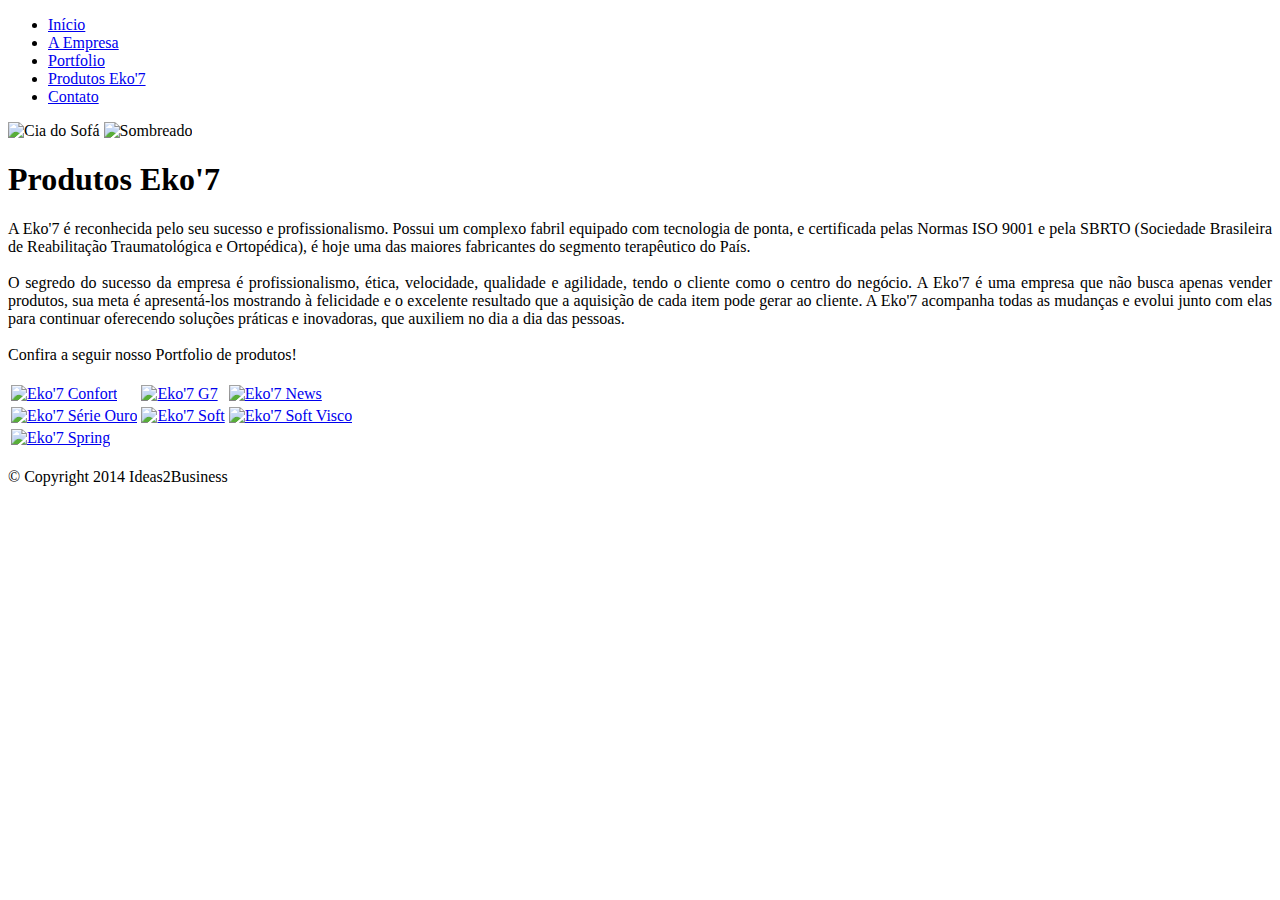
==== Eko7.html @ f5312835 "Menu & Uppercase Letters" ====
﻿<!DOCTYPE html PUBLIC "-//W3C//DTD XHTML 1.0 Transitional//EN" "http://www.w3.org/TR/xhtml1/DTD/xhtml1-transitional.dtd">
<html xmlns="http://www.w3.org/1999/xhtml">

<head>
    <meta http-equiv="Content-Type" content="text/html; charset=utf-8" />
    <title>Cia do Sofá</title>

    <link rel="stylesheet" href="Style/style.css" type="text/css" media="screen" />
	<link rel="stylesheet" href="Scripts/prettyPhoto_3.1.5/css/prettyPhoto.css" type="text/css" media="screen" title="prettyPhoto main stylesheet">
	<script type="text/javascript" async="" src="Scripts/page_script.js" ></script>
	<script src="Scripts/prettyPhoto_3.1.5/js/jquery-1.6.1.min.js" type="text/javascript" charset="utf-8"></script>
	<script src="Scripts/prettyPhoto_3.1.5/js/jquery.prettyPhoto.js" type="text/javascript"></script>
</head>

<body>
    <div class="main_bg">
        <div class="content">

            <!-- MENU -->
            <div class="navigation-wrap">
                <div class="nav-right-corner"></div>
                <ul id="menu-top-navigation" class="sf-menu">
                    <li>
                        <a href="Home.html">Início</a>
                    </li>
                    <li>
                        <a href="Empresa.html">A Empresa</a>
                    </li>
                    <li>
                        <a href="Portfolio.html">Portfolio</a>
                    </li>
                    <li>
                        <a href="Eko7.html">Produtos Eko'7</a>
                    </li>
                    <li>
                        <a href="Contato.html">Contato</a>
                    </li>
                </ul>
                <div class="nav-left-corner"></div>
            </div>
			
			<!-- HEADER -->
            <div class="piecemakerframe">
                <img class="imgBanner" alt="Cia do Sofá" title="Cia do Sofá" src="Style/img/banner.jpg" />
				
				<img alt="Sombreado" title="Sombreado" src="Style/img/shadow-footer-bg.png" />
            </div>
			
        </div>
    </div>

    <div class="body">
		<script type="text/javascript" charset="utf-8">
		  $(document).ready(function(){
			$("a[rel^='prettyPhoto']").prettyPhoto({
				social_tools: false,
				slideshow: 5000,
				autoplay_slideshow: false
			});
		  });
		</script>
	
        <div id="contatoTop" style="text-align: justify;">
            <h1>Produtos Eko'7</h1>
			
            <label>A Eko'7 é reconhecida pelo seu sucesso e profissionalismo. Possui um complexo fabril equipado com tecnologia de ponta, e certificada pelas Normas ISO 9001 e pela SBRTO (Sociedade Brasileira de Reabilitação Traumatológica e Ortopédica), é hoje uma das maiores fabricantes do segmento terapêutico do País. 
			<br /><br />
			O segredo do sucesso da empresa é profissionalismo, ética, velocidade, qualidade e agilidade, tendo o cliente como o centro do negócio. A Eko'7 é uma empresa que não busca apenas vender produtos, sua meta é apresentá-los mostrando à felicidade e o excelente resultado que a aquisição de cada item pode gerar ao cliente. A Eko'7 acompanha todas as mudanças e evolui junto com elas para continuar oferecendo soluções práticas e inovadoras, que auxiliem no dia a dia das pessoas.</label>
			<br /><br />
			Confira a seguir nosso Portfolio de produtos!
			<br /><br />
        </div>
		
        <table>
			<tr>
				<td class="thumb_col_left" >
					<a href="Style/img/Eko7/col_confort.jpg" rel="prettyPhoto[eko7]" title="Eko'7 Confort" >
						<img class="thumb_image" alt="Eko'7 Confort" title="Eko'7 Confort" src="Style/img/Eko7/col_confort.jpg" />
					</a>
				</td>
				<td class="thumb_col_center" >
					<a href="Style/img/Eko7/col_g7.jpg" rel="prettyPhoto[eko7]" title="Eko'7 G7" >
						<img class="thumb_image" alt="Eko'7 G7" title="Eko'7 G7" src="Style/img/Eko7/col_g7.jpg" />
					</a>
				</td>
				<td class="thumb_col_right" >
					<a href="Style/img/Eko7/col_news.jpg" rel="prettyPhoto[eko7]" title="Eko'7 News" >
						<img class="thumb_image" alt="Eko'7 News" title="Eko'7 News" src="Style/img/Eko7/col_news.jpg" />
					</a>
				</td>
			</tr>
			<tr>
				<td class="thumb_col_left" >
					<a href="Style/img/Eko7/col_serie_ouro.jpg" rel="prettyPhoto[eko7]" title="Eko'7 Série Ouro" >
						<img class="thumb_image" alt="Eko'7 Série Ouro" title="Eko'7 Série Ouro" src="Style/img/Eko7/col_serie_ouro.jpg" />
					</a>
				</td>
				<td class="thumb_col_center" >
					<a href="Style/img/Eko7/col_soft.jpg" rel="prettyPhoto[eko7]" title="Eko'7 Soft" >
						<img class="thumb_image" alt="Eko'7 Soft" title="Eko'7 Soft" src="Style/img/Eko7/col_soft.jpg" />
					</a>
				</td>
				<td class="thumb_col_right" >
					<a href="Style/img/Eko7/col_soft_visco.jpg" rel="prettyPhoto[eko7]" title="Eko'7 Soft Visco" >
						<img class="thumb_image" alt="Eko'7 Soft Visco" title="Eko'7 Soft Visco" src="Style/img/Eko7/col_soft_visco.jpg" />
					</a>
				</td>
			</tr>
			<tr>
				<td class="thumb_col_left" >
					<a href="Style/img/Eko7/col_spring.jpg" rel="prettyPhoto[eko7]" title="Eko'7 Spring" >
						<img class="thumb_image" alt="Eko'7 Spring" title="Eko'7 Spring" src="Style/img/Eko7/col_spring.jpg" />
					</a>
				</td>
			</tr>
		</table>
		<br />
    </div>
	

    <!-- FOOTER -->
    <div class="footer_bg">
        <div class="container_12">
            <div id="contact-info-widget-2" class="widget contact-info-widget">
            </div>
        </div>


        <div class="copyright">
            © Copyright 2014 Ideas2Business
        </div>
    </div>

</body>
</html>
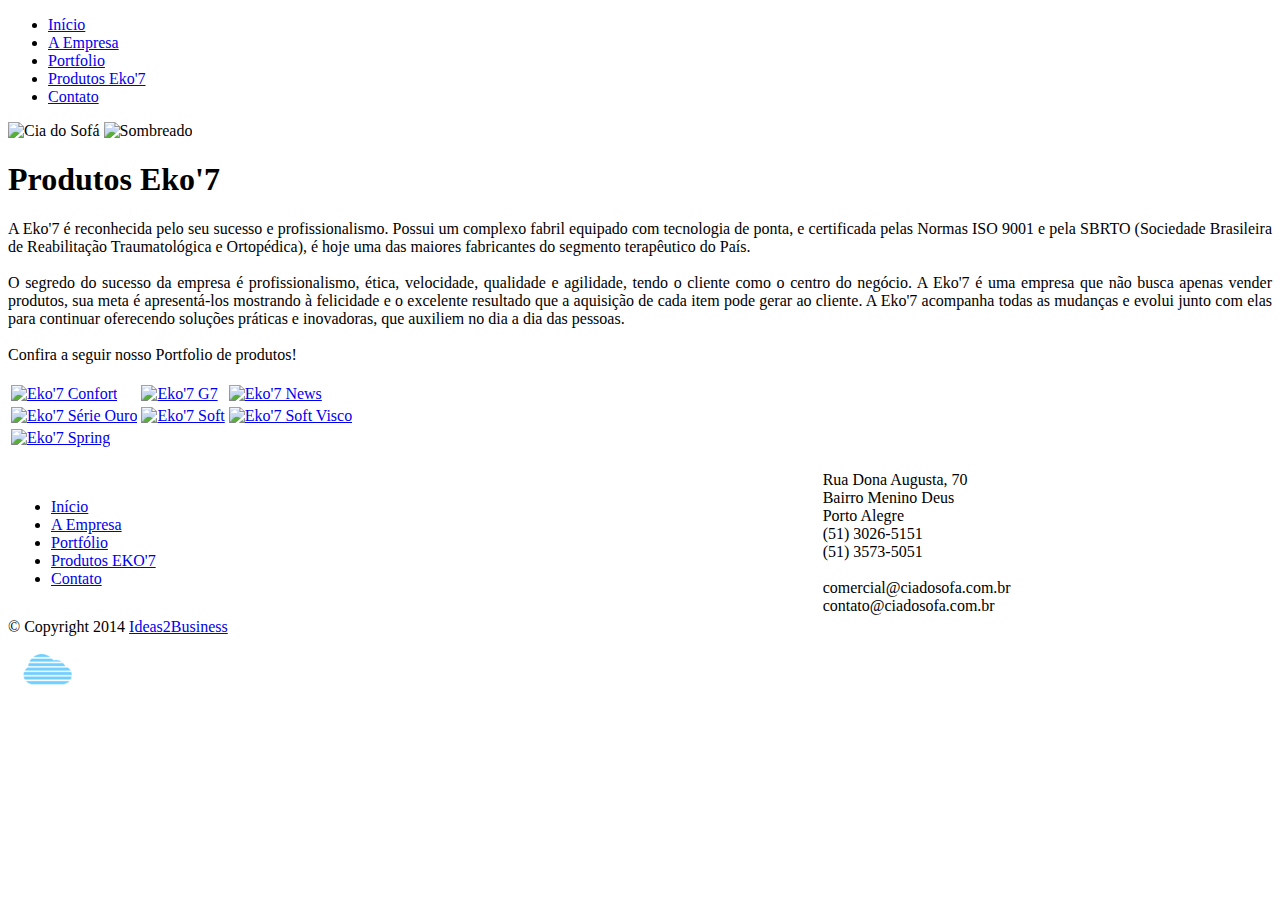
==== commit b0ca5688: "Footer" ====
--- a/Eko7.html
+++ b/Eko7.html
@@ -1,4 +1,4 @@
-﻿<!DOCTYPE html PUBLIC "-//W3C//DTD XHTML 1.0 Transitional//EN" "http://www.w3.org/TR/xhtml1/DTD/xhtml1-transitional.dtd">
+<!DOCTYPE html PUBLIC "-//W3C//DTD XHTML 1.0 Transitional//EN" "http://www.w3.org/TR/xhtml1/DTD/xhtml1-transitional.dtd">
 <html xmlns="http://www.w3.org/1999/xhtml">
 
 <head>
@@ -120,14 +120,55 @@
 
     <!-- FOOTER -->
     <div class="footer_bg">
-        <div class="container_12">
-            <div id="contact-info-widget-2" class="widget contact-info-widget">
-            </div>
+        <div class="footerDiv">
+            <table>
+                <tr>
+                    <td>
+                        <ul>
+                            <li>
+                                <a href="Home.html">Início</a>
+                            </li>
+                            <li>
+                                <a href="Empresa.html">A Empresa</a>
+                            </li>
+                            <li>
+                                <a href="Portfolio.html">Portfólio</a>
+                            </li>
+                            <li>
+                                <a href="Eko7.html">Produtos EKO'7</a>
+                            </li>
+                            <li>
+                                <a href="Contato.html">Contato</a>
+                            </li>
+                        </ul>
+                    </td>
+                    <td style="width: 659px;text-align: center;">
+                        
+                    </td>
+                    <td>
+                        <label>
+                            Rua Dona Augusta, 70 <br />
+                            Bairro Menino Deus <br />
+                            Porto Alegre <br />
+                        </label>
+                        <label>
+                            (51) 3026-5151 <br />
+                            (51) 3573-5051 <br />
+                        </label>
+                        <br />
+                        <label>
+                            comercial@ciadosofa.com.br <br />
+                            contato@ciadosofa.com.br
+                        </label>
+                    </td>
+                </tr>
+            </table>
         </div>
 
-
         <div class="copyright">
-            © Copyright 2014 Ideas2Business
+            © Copyright 2014 <a href="http://www.ideas2business.com.br" target="_blank">Ideas2Business</a>
+            <br/><br/>  
+            <img style="width:80px;" src="Style/img/logo100.png" />
         </div>
     </div>
 
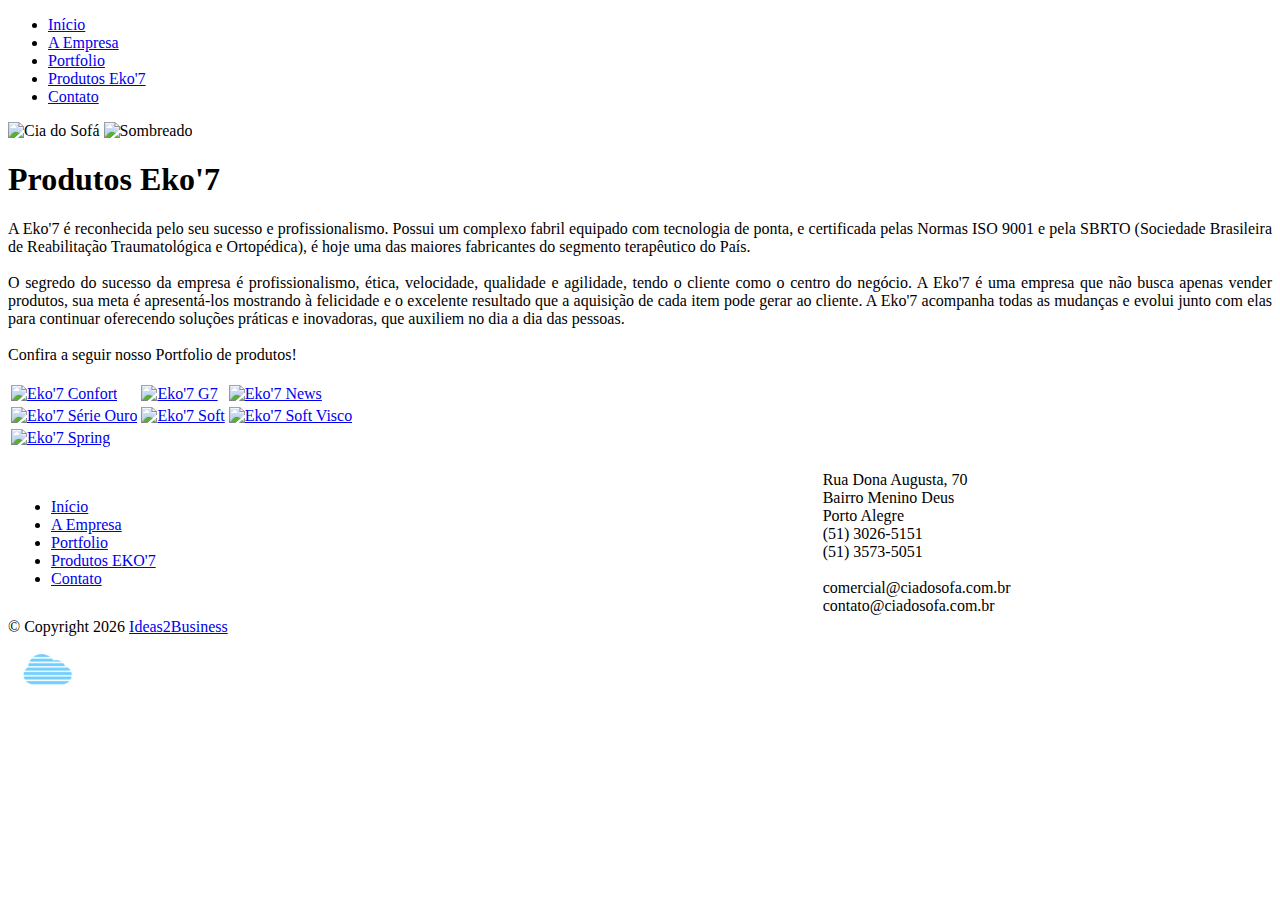
==== commit bf58857a: "Versao final footer" ====
--- a/Eko7.html
+++ b/Eko7.html
@@ -132,7 +132,7 @@
                                 <a href="Empresa.html">A Empresa</a>
                             </li>
                             <li>
-                                <a href="Portfolio.html">Portfólio</a>
+                                <a href="Portfolio.html">Portfolio</a>
                             </li>
                             <li>
                                 <a href="Eko7.html">Produtos EKO'7</a>
@@ -166,7 +166,7 @@
         </div>
 
         <div class="copyright">
-            © Copyright 2014 <a href="http://www.ideas2business.com.br" target="_blank">Ideas2Business</a>
+            © Copyright <script>document.write(new Date().getFullYear())</script> <a href="http://www.ideas2business.com.br" target="_blank">Ideas2Business</a>
             <br/><br/>  
             <img style="width:80px;" src="Style/img/logo100.png" />
         </div>
